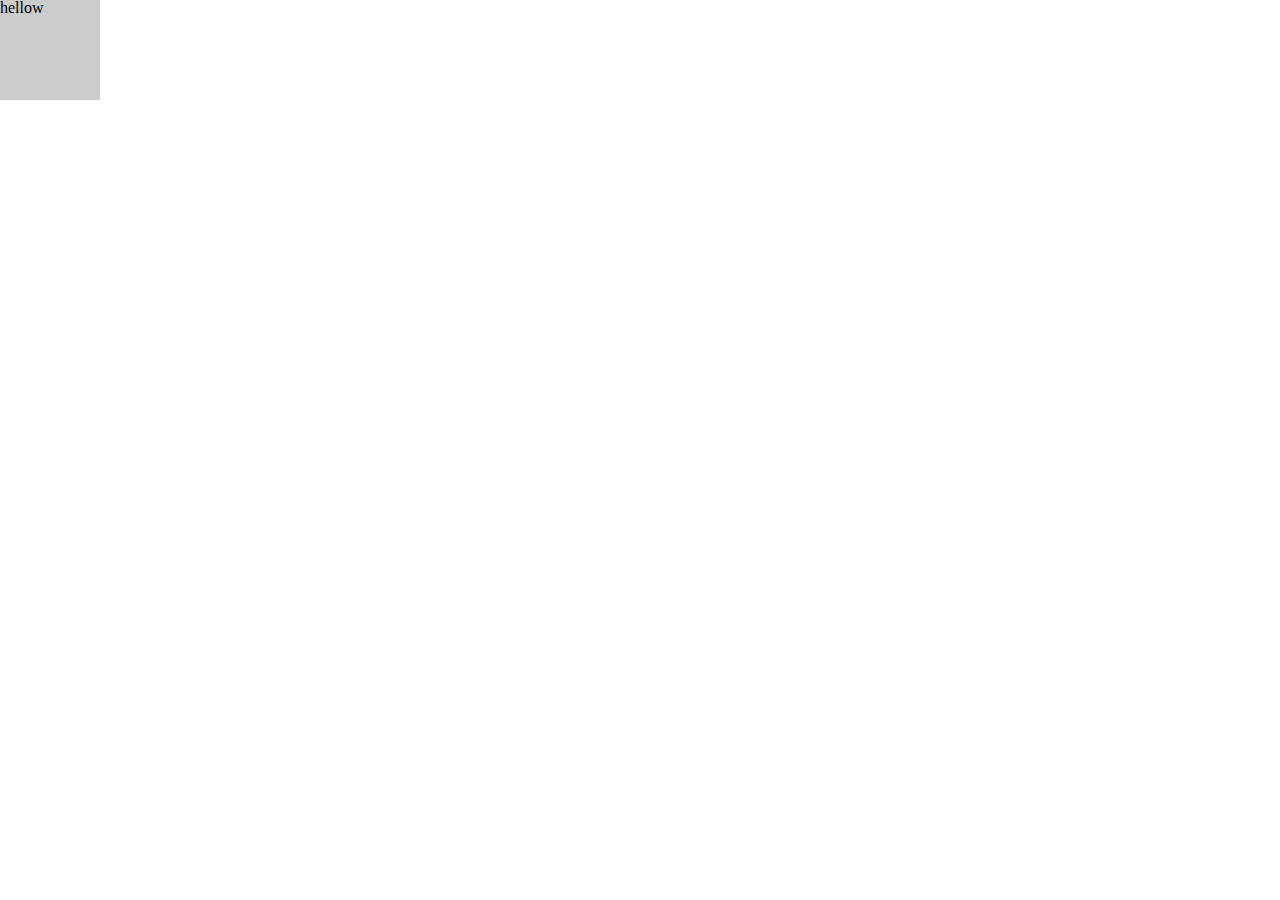
==== new folder/hzhz/index.html @ 4a76e3b2 "web" ====
<!DOCTYPE html>
<html>
<head>
  <meta charset="utf-8">
  <meta name="viewport" content="width=device-width">
	<link rel="stylesheet" href="reset.css" />
	<link rel="stylesheet" href="style.css" />
  <title>New project</title>
</head>
<body>
	<div class="new">hellow</div>
</body>
</html>
---- new folder/hzhz/style.css ----
*{
	min-height: 100%;
}
body{
	min-width: 100px;
	width: 100%;
	min-height: 100px;
	height: 100%;
}
.new{
	width: 100px;
	height: 100px;
	background-color: #ccc;
}
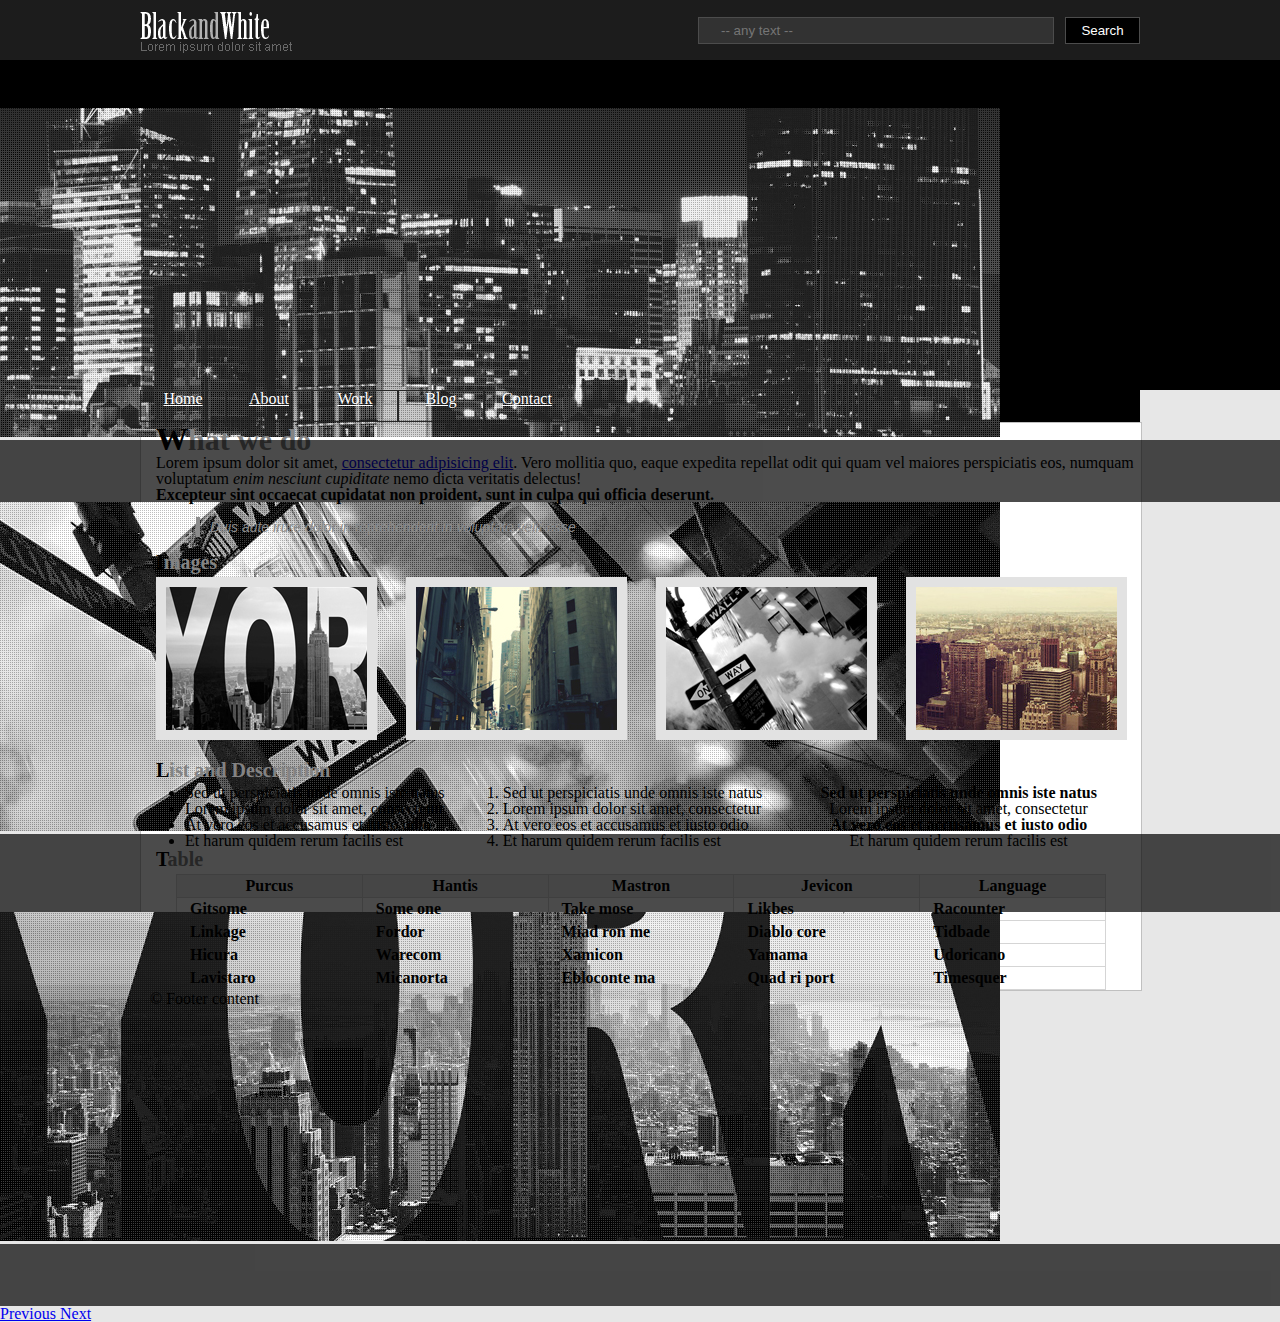
==== commit 170967b8: "NY-site" ====
--- a/new folder/hzhz/index.html
+++ b/new folder/hzhz/index.html
@@ -4,10 +4,183 @@
   <meta charset="utf-8">
   <meta name="viewport" content="width=device-width">
 	<link rel="stylesheet" href="reset.css" />
+	<link rel="stylesheet" href="https://stackpath.bootstrapcdn.com/bootstrap/4.1.3/css/bootstrap.min.css" integrity="sha384-MCw98/SFnGE8fJT3GXwEOngsV7Zt27NXFoaoApmYm81iuXoPkFOJwJ8ERdknLPMO" crossorigin="anonymous">
 	<link rel="stylesheet" href="style.css" />
-  <title>New project</title>
+	<script src="https://code.jquery.com/jquery-3.3.1.slim.min.js" integrity="sha384-q8i/X+965DzO0rT7abK41JStQIAqVgRVzpbzo5smXKp4YfRvH+8abtTE1Pi6jizo" crossorigin="anonymous"></script>
+  <script src="https://cdnjs.cloudflare.com/ajax/libs/popper.js/1.14.3/umd/popper.min.js" integrity="sha384-ZMP7rVo3mIykV+2+9J3UJ46jBk0WLaUAdn689aCwoqbBJiSnjAK/l8WvCWPIPm49" crossorigin="anonymous"></script>
+  <script src="https://stackpath.bootstrapcdn.com/bootstrap/4.1.3/js/bootstrap.min.js" integrity="sha384-ChfqqxuZUCnJSK3+MXmPNIyE6ZbWh2IMqE241rYiqJxyMiZ6OW/JmZQ5stwEULTy" crossorigin="anonymous"></script>
+	<title>BlackandWhite</title>
 </head>
 <body>
-	<div class="new">hellow</div>
+	<div class="content">
+		<div class="header">
+			<div class="headerin">
+		  	<div class="logo">
+				<img src="images/logo.png" alt="logo" />
+			</div>
+		  	<div class="form">
+				<form>
+					<input type="text" name="searchtext" placeholder="-- any text --"/>
+					<button type="submit">Search</button>
+				</form>
+			</div>
+			</div>
+		</div>
+		<div class="view">
+			<!-- Bootstrap -->
+			<div id="carouselExampleIndicators" class="carousel slide" data-ride="carousel">
+				<!-- Indicators -->
+				<ol class="carousel-indicators">
+        	<li data-target="#carouselExampleIndicators" data-slide-to="0" class="active"></li>
+    		 	<li data-target="#carouselExampleIndicators" data-slide-to="1"></li>
+    			<li data-target="#carouselExampleIndicators" data-slide-to="2"></li>
+  			</ol>
+				<!-- Wrapper for slides -->
+				<div class="carousel-inner">
+    			<div class="carousel-item active">
+      			<img class="d-block w-100" src="images/slider-img.jpg" alt="First slide">
+
+						<div class="carousel-caption d-none d-md-block">
+    					<h5>Lorem ipsum dolor sit amet</h5>
+    					<p>Ut enim ad minim veniam, quis nostrud exercitation ullamco laboris nisi ut aliquip ex ea commodo consequat.</p>
+  					</div>
+
+					</div>
+    			<div class="carousel-item">
+      			<img class="d-block w-100" src="images/slider-img2.jpg" alt="Second slide">
+
+						<div class="carousel-caption d-none d-md-block">
+    					<h5>Sed ut perspiciatis unde omnis</h5>
+    					<p>Duis aute irure dolor in
+								 reprehenderit in voluptate velit esse cillum dolore eu fugiat nulla pariatur.
+								 Excepteur sint occaecat cupidatat non proident, sunt in culpa qui officia deserunt mollit anim id est laborum.</p>
+  					</div>
+
+    			</div>
+    			<div class="carousel-item">
+      			<img class="d-block w-100" src="images/slider-img3.jpg" alt="Third slide">
+
+						<div class="carousel-caption d-none d-md-block">
+    					<h5>At vero eos et accusamus et iusto</h5>
+    					<p>Temporibus autem quibusdam et aut officiis debitis aut rerum necessitatibus saepe eveniet ut et
+								 voluptates repudiandae sint et molestiae non recusandae.</p>
+  					</div>
+
+    			</div>
+  			</div>
+				<!-- Controls -->
+  			<a class="carousel-control-prev" href="#carouselExampleIndicators" role="button" data-slide="prev">
+    			<span class="carousel-control-prev-icon" aria-hidden="true"></span>
+    			<span class="sr-only">Previous</span>
+  			</a>
+  			<a class="carousel-control-next" href="#carouselExampleIndicators" role="button" data-slide="next">
+    			<span class="carousel-control-next-icon" aria-hidden="true"></span>
+    			<span class="sr-only">Next</span>
+ 				</a>
+			</div>
+			<!-- End Bootstrap -->
+		</div>
+		<div class="main">
+			<div class="sidebar">
+					<a class="explore" href="#"><div class="button1">Home</div></a>
+					<a class="explore" href="#"><div class="button2">About</div></a>
+					<a class="explore" href="#"><div class="button3">Work</div></a>
+					<a class="explore" href="#"><div class="button4">Blog</div></a>
+					<a class="explore" href="#"><div class="button5">Contact</div></a>
+			</div>
+			<div class="maintable">
+				<div class="maintext">
+					<div class="maintexttitle">What we do</div>
+					<div class="text">Lorem ipsum dolor sit amet, <a href="#">consectetur adipisicing elit</a>.
+						Vero mollitia quo, eaque expedita repellat odit qui quam vel maiores perspiciatis eos,
+						numquam voluptatum <span class="i">enim nesciunt cupiditate</span> nemo dicta veritatis delectus! <br />
+						<span class="b">Excepteur sint occaecat cupidatat non proident, sunt in culpa qui officia deserunt.</span>
+						<blockquote><span></span>Duis aute irure dolor in reprehenderit in voluptate velit esse</blockquote>
+					</div>
+				</div>
+				<div class="imagesblock">
+						<div class="imgtitle">Images</div>
+						<div class="images">
+							<img src="images/img1.jpg" alt="img1" />
+							<img src="images/img2.jpg" alt="img2" />
+							<img src="images/img3.jpg" alt="img3" />
+							<img src="images/img4.jpg" alt="img4" />
+						</div>
+					</div>
+				<div class="description">
+					<div class="destitle">List and Description</div>
+					<div class="column">
+						<div class="fc">
+							<ul>
+								<li>Sed ut perspiciatis unde omnis iste natus</li>
+								<li>Lorem ipsum dolor sit amet, consectetur</li>
+								<li>At vero eos et accusamus et iusto odio</li>
+								<li>Et harum quidem rerum facilis est</li>
+							</ul>
+						</div>
+						<div class="sc">
+							<ol>
+								<li>Sed ut perspiciatis unde omnis iste natus</li>
+								<li>Lorem ipsum dolor sit amet, consectetur</li>
+								<li>At vero eos et accusamus et iusto odio</li>
+								<li>Et harum quidem rerum facilis est</li>
+							</ol>
+						</div>
+						<div class="tc">
+							<ul>
+								<li>Sed ut perspiciatis unde omnis iste natus</li>
+								<li>Lorem ipsum dolor sit amet, consectetur</li>
+								<li>At vero eos et accusamus et iusto odio</li>
+								<li>Et harum quidem rerum facilis est</li>
+							</ul>
+						</div>
+					</div>
+				</div>
+				<div class="table">
+					<div class="ttitle">Table</div>
+					<table>
+						<tr>
+							<th>Purcus</th>
+							<th>Hantis</th>
+							<th>Mastron</th>
+							<th>Jevicon</th>
+							<th>Language</th>
+						</tr>
+						<tr>
+							<td>Gitsome</td>
+							<td>Some one	</td>
+							<td>Take mose</td>
+							<td>Likbes</td>
+							<td>Racounter</td>
+						</tr>
+						<tr>
+							<td>Linkage</td>
+							<td>Fordor</td>
+							<td>Miad ron me</td>
+							<td>Diablo core</td>
+							<td>Tidbade</td>
+						</tr>
+						<tr>
+							<td>Hicura</td>
+							<td>Warecom</td>
+							<td>Xamicon</td>
+							<td>Yamama</td>
+							<td>Udoricano</td>
+						</tr>
+						<tr>
+							<td>Lavistaro</td>
+							<td>Micanorta</td>
+							<td>Ebloconte ma</td>
+							<td>Quad ri port</td>
+							<td>Timesquer</td>
+						</tr>
+					</table>
+				</div>
+			</div>
+			<div class="footer">
+				&copy; Footer content
+			</div>
+		</div>
+	</div>
 </body>
 </html>
--- a/new folder/hzhz/style.css
+++ b/new folder/hzhz/style.css
@@ -1,14 +1,210 @@
-*{
-	min-height: 100%;
-}
 body{
-	min-width: 100px;
-	width: 100%;
-	min-height: 100px;
+	width: 100%;
+	background-color: #e7e7e7;
+}
+.header{
+	background-color: #1c1c1c;
+	width: 100%;
+	height: 60px;
+	display: flex;
+	justify-content: center;
+}
+.headerin{
+	width: 100%;
+	max-width: 1000px;
+	display: flex;
+	justify-content: space-between;
+}
+.form{
+	display: flex;
+	align-items: center;
+}
+button{
+	background-color: black;
+	color: white;
+	height: 27px;
+	width: 75px;
+	border: 1px solid #4c4c4c;
+}
+input[type="text"]{
+	height: 21px;
+	background-color: #323232;
+	border: 1px solid #4c4c4c;
+	height: 23px;
+	width: 350px;
+	margin-right: 7px;
+	color: white;
+}
+.view{
+	background-color: black;
+	width: 100%;
 	height: 100%;
-}
-.new{
-	width: 100px;
-	height: 100px;
-	background-color: #ccc;
-}
+	max-height: 330px;
+	display: flex;
+	justify-content: center;
+}
+p{
+	font-weight: 600;
+}
+.carousel-caption{
+	text-align: left;
+	font-variant: small-caps;
+	line-height: 1;
+	background-color: black;
+	opacity: .7;
+	padding: 15px;
+}
+.content{
+	display: block
+}
+.main{
+	width: 100%;
+	max-width: 1000px;
+	margin-left: auto;
+	margin-right: auto;
+}
+.sidebar{
+	width: 100%;
+	background-color: black;
+	display: flex;
+}
+.button1, .button2, .button3, .button4, .button5{
+	width: 84px;
+	height: 30px;
+	border: 1px solid #272727;
+	text-align: center;
+}
+.explore{
+	color: white;
+}
+.sidebar > a:hover{
+	color: white;
+	text-decoration: none;
+}
+.maintable{
+	width: 100%;
+	background-color: white;
+	border: 1px solid #c0c0c0;
+}
+.maintexttitle{
+	padding-left: 15px;
+	font-size: 30px;
+	color: #838383;
+	font-weight: 700;
+}
+.maintexttitle:first-letter{
+	color: black;
+	font-size: 32px;
+}
+.text{
+	padding-left: 15px;
+}
+.i{
+	font-style: italic;
+}
+.b{
+	font-weight: 700;
+}
+blockquote{
+  font-family: sans-serif;
+  line-height: 1.5;
+	display: block;
+  margin-block-start: 1em;
+  margin-block-end: 1em;
+  margin-inline-start: 40px;
+  margin-inline-end: 40px;
+	color: #8b8b8b;
+	font-size: 14px;
+	font-style: italic;
+}
+blockquote > span{
+	margin-right: 10px;
+	width: 15px;
+	height: 100%;
+	border: 2px solid #8b8b8b;
+}
+.imgtitle{
+	padding-left: 15px;
+	color: #838383;
+	font-size: 20px;
+	font-weight: 700;
+	margin-bottom: 5px;
+}
+.imgtitle:first-letter{
+	color: black;
+}
+.images{
+	display: flex;
+	justify-content: space-around;
+	align-items: center;
+	flex-wrap: wrap;
+}
+.images img{
+	border: 10px solid #e2e2e2;
+	margin-bottom: 20px;
+}
+.destitle{
+	padding-left: 15px;
+	color: #838383;
+	font-size: 20px;
+	font-weight: 700;
+	margin-bottom: 5px;
+}
+.destitle:first-letter{
+	color: black;
+}
+.column{
+	display: flex;
+	justify-content: space-around;
+	padding-left: 15px;
+	padding-right: 15px;
+	flex-wrap: wrap;
+}
+ol{
+	list-style-type: decimal;
+}
+.fc > ul{
+	list-style-type: disc;
+}
+.tc{
+	text-align: center;
+}
+.tc ul :nth-child(2n+1){
+	font-weight: 600;
+}
+.ttitle{
+	padding-left: 15px;
+	width: 100%;
+	color: #838383;
+	font-size: 20px;
+	font-weight: 700;
+	margin-bottom: 5px;
+}
+.ttitle:first-letter{
+	color: black;
+}
+table{
+	margin-left: auto;
+	margin-right: auto;
+}
+td{
+	width: 13%;
+}
+table :nth-child(1n){
+	font-weight: 600;
+	padding: 3px 13px;
+	border: 1px solid #d5d5d5;
+}
+th{
+	background-color: #efefef;
+}
+table tr:hover{
+	background-color: #efefef;
+}
+.footer{
+	height: 34px;
+	padding-left: 10px;
+}
+::placeholder{
+	padding-left: 20px;
+}
